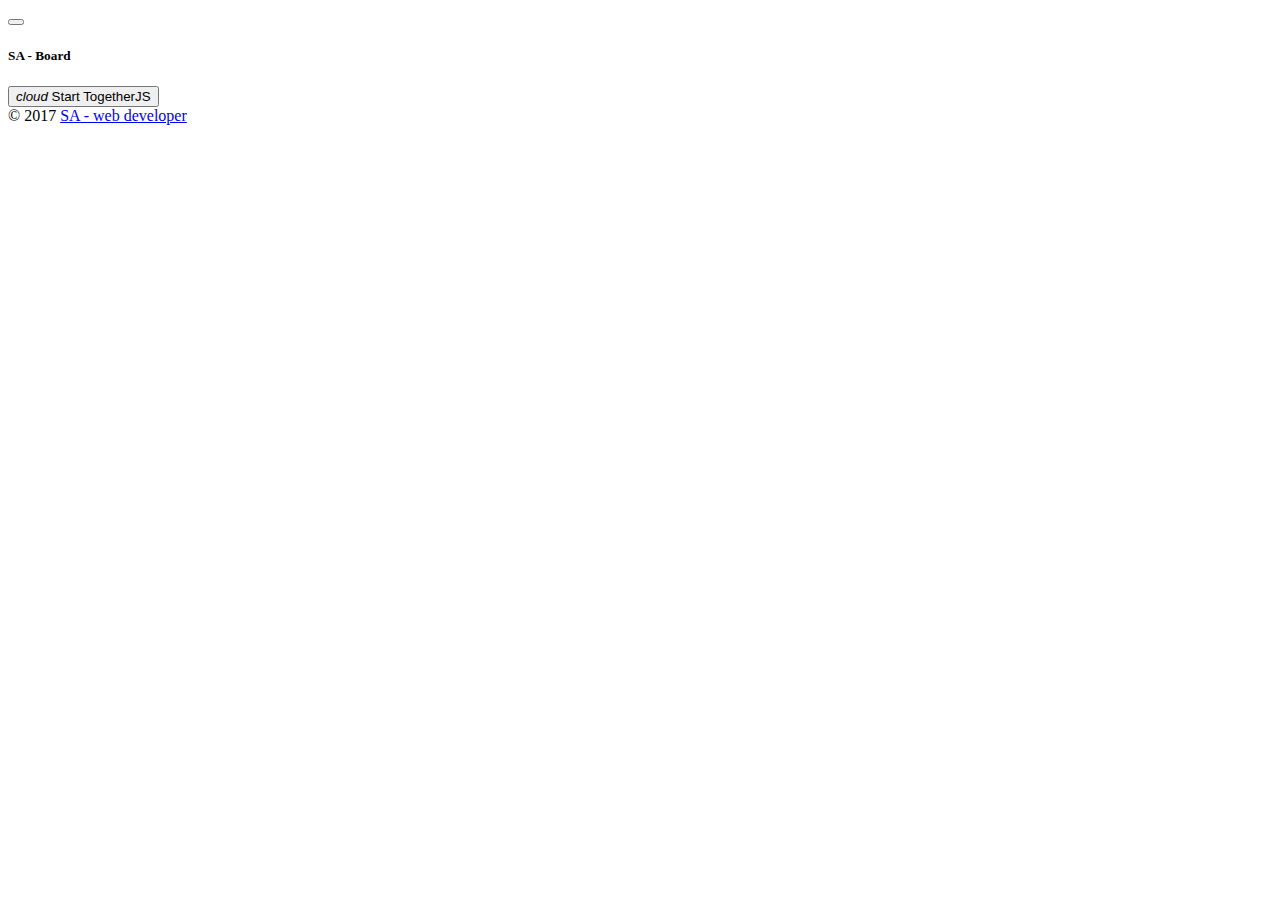
==== index.html @ 80c5e15d "footer changes" ====
<!DOCTYPE html>
<html>
<head>
	<meta charset="utf-8" />
	<title>SA - board</title>
	<link href="assets/css/material.css" rel="stylesheet">
	<link href="https://fonts.googleapis.com/css?family=Lato" rel="stylesheet">
	 <link href="https://fonts.googleapis.com/css?family=Gloria+Hallelujah" rel="stylesheet">
	 <link href="https://fonts.googleapis.com/css?family=La+Belle+Aurore" rel="stylesheet"> 
	<link href="https://fonts.googleapis.com/css?family=Alfa+Slab+One|Archivo+Black|Audiowide|Fredoka+One" rel="stylesheet">
	<link rel="stylesheet" href="assets/materialize/css/materialize.css" media="screen,projection" />
	<link rel="stylesheet" href="assets/socicon/styles.css" />
	<link rel="stylesheet" href="assets/css/style.css" />
</head>
<body>
	<main>
		<div class="row">
			<div class="col instument-panel">
				<div class="item" onmousedown="onZoomIn()" ><i class="icon zoom-in"></i></div>
				<div class="item" onmousedown="onZoomOut()" ><i class="icon zoom-out"></i></div>
				<div class="item" onmousedown="desabledModules()" ><i class="icon mouse"></i></div>
				<div class="item" onmousedown="startDrawingMode()" ><i class="icon pen"></i></div>
				<div class="item" onmousedown="startLineDrawing()" ><i class="icon line"></i></div>
				<div class="item" onmousedown="startCircleDrawing()" ><i class="icon circle"></i></div>
				<div class="item" onmousedown="startRectDrawing()" ><i class="icon square"></i></div>
				<div class="item" onmousedown="startFillRectDrawing()" ><i class="icon fill-square"></i></div>
				<div class="item" onmousedown="startTextDrawing()" ><i class="icon text"></i></div>
				<div class="item" onmousedown="startMarkerDrawing()" ><i class="icon mark"></i></div>
				<div class="item" onmousedown="bringToFront()" ><i class="icon bringToFront"></i></div>
				<div class="item" onmousedown="sendToBack()" ><i class="icon sendToBack"></i></div>
				<div class="item" onmousedown="removeObjects()" ><button class="jscolor {valueElement:'chosen-value', onFineChange:'setColor(this)'}"></button></i></div>
				<div class="item" onmousedown="sendToBack()" ><i class="icon remove"></i></div>
			</div>
			<div class="col workspace">
				<div class="board"></div>
			</div>
		</div>
	</main>
	<footer class="page-footer">
          <div class="container">
            <div class="row">
              <div class="col l6 s12">
                <h5 class="white-text">SA - Board</h5>
                <p class="grey-text text-lighten-4"></p>
              </div>
              <div class="col l4 offset-l2 s12">
                <button onclick="TogetherJS(this); return false;" class="waves-effect waves-light btn"><i class="material-icons right">cloud</i> Start TogetherJS</button>
              </div>
            </div>
          </div>
          <div class="footer-copyright">
            <div class="container">
            © 2017 
            <a class="grey-text text-lighten-4 right" href="https://slabkiy.github.io/">SA - web developer</a>
            </div>
          </div>
        </footer>
    <script src="https://togetherjs.com/togetherjs-min.js"></script>
	<script type="text/javascript" src="assets/js/board/fabricjs/dist/fabric.js"></script>
	<script type="text/javascript" src="assets/js/board/jscolor/jscolor.js"></script>
	<script type="text/javascript" src="assets/js/board/board.js"></script>

</body>
</html>
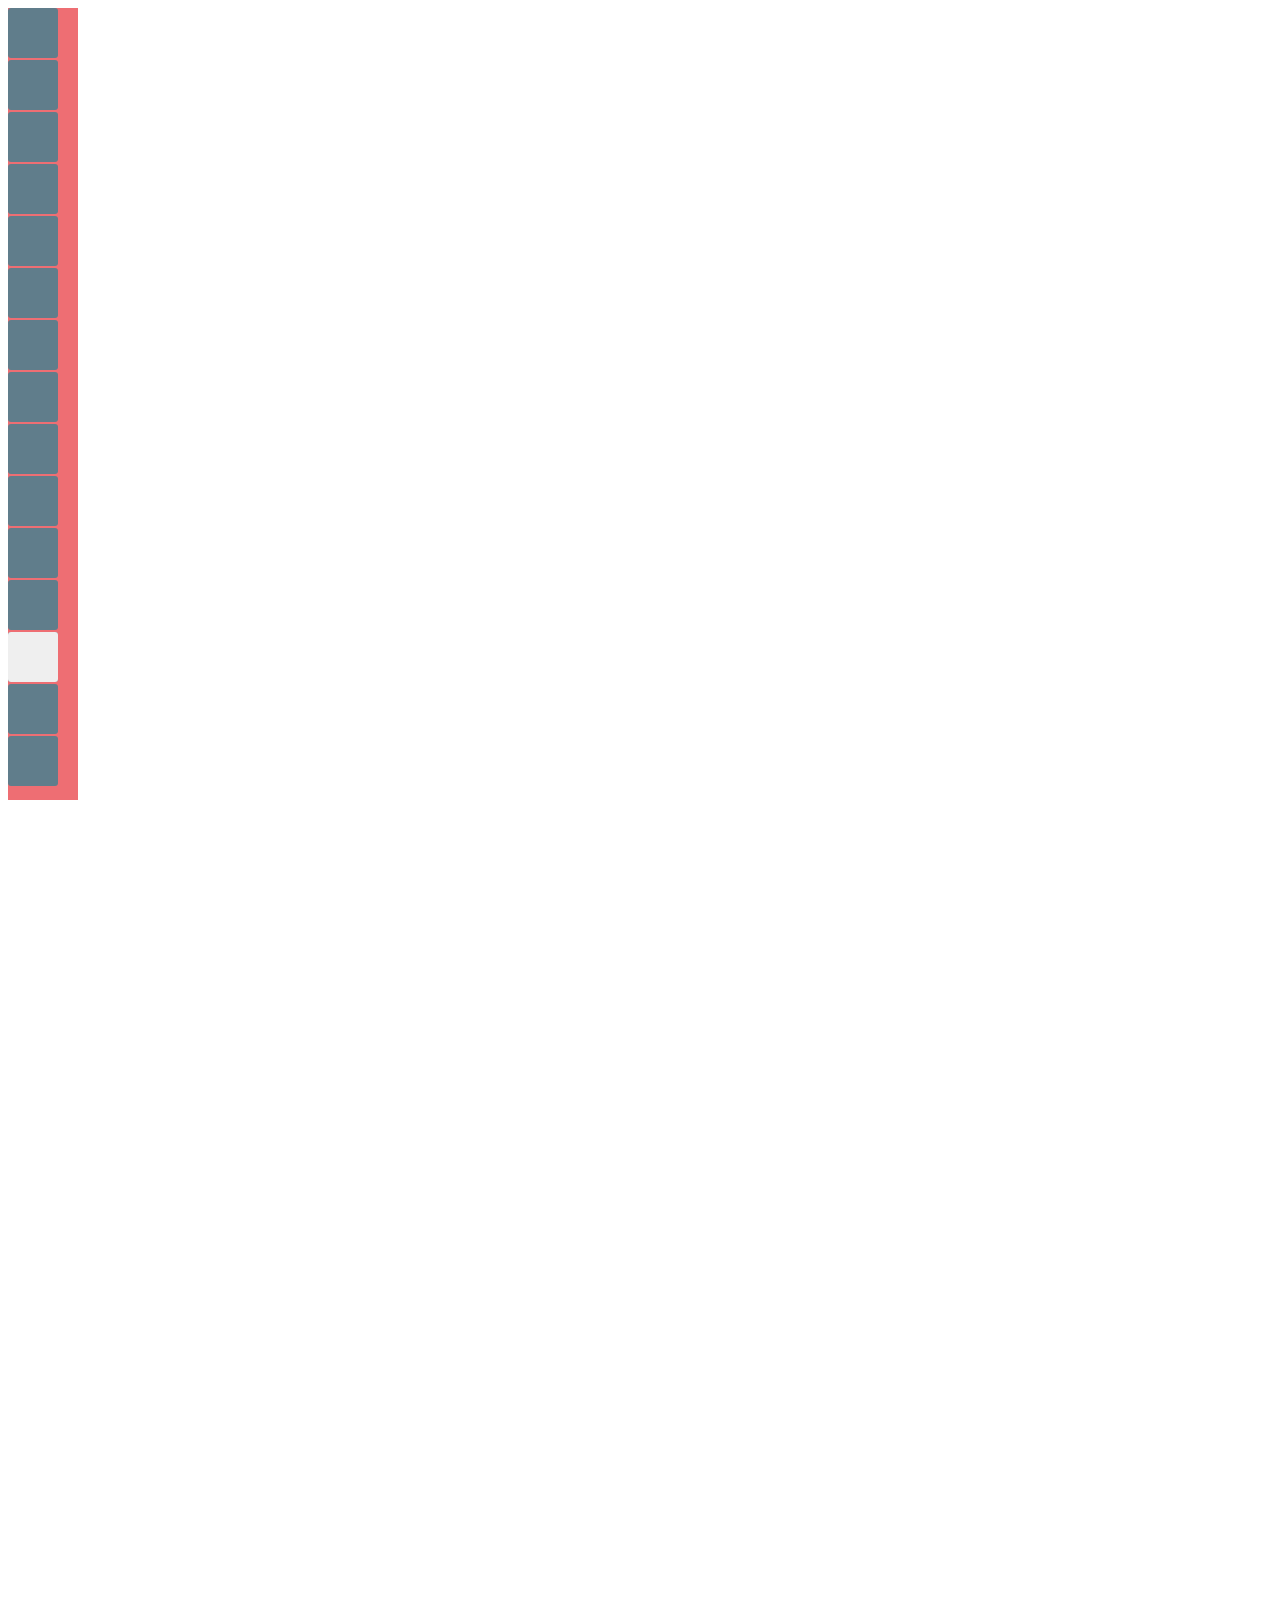
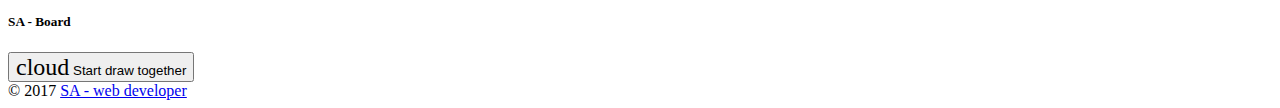
==== commit 6d22adc3: "Добавлена функция выбора ширины линии, активация выбранного элемента доски" ====
--- a/index.html
+++ b/index.html
@@ -28,8 +28,14 @@
 				<div class="item" onmousedown="startMarkerDrawing()" ><i class="icon mark"></i></div>
 				<div class="item" onmousedown="bringToFront()" ><i class="icon bringToFront"></i></div>
 				<div class="item" onmousedown="sendToBack()" ><i class="icon sendToBack"></i></div>
-				<div class="item" onmousedown="removeObjects()" ><button class="jscolor {valueElement:'chosen-value', onFineChange:'setColor(this)'}"></button></i></div>
-				<div class="item" onmousedown="sendToBack()" ><i class="icon remove"></i></div>
+				<div class="item" ><button class="jscolor {valueElement:'chosen-value', onFineChange:'setColor(this)'}"></button></i></div>
+				<div class="item" onmousedown="removeObjects()" ><i class="icon remove"></i></div>
+				<div class="item" onmousedown="selectLineWidth()" ><i class="icon line_weight"></i></div>
+			</div>
+			<div class="line-width">
+			    <p class="range-field">
+			      <input type="range" id="setWidth" min="1" max="35" />
+			    </p>
 			</div>
 			<div class="col workspace">
 				<div class="board"></div>
@@ -41,10 +47,12 @@
             <div class="row">
               <div class="col l6 s12">
                 <h5 class="white-text">SA - Board</h5>
-                <p class="grey-text text-lighten-4"></p>
+                <p class="grey-text text-lighten-4">
+                	
+                </p>
               </div>
               <div class="col l4 offset-l2 s12">
-                <button onclick="TogetherJS(this); return false;" class="waves-effect waves-light btn"><i class="material-icons right">cloud</i> Start TogetherJS</button>
+                <button onclick="TogetherJS(this); return false;" class="waves-effect waves-light btn"><i class="material-icons right">cloud</i> Start draw together</button>
               </div>
             </div>
           </div>
--- a/assets/css/style.css
+++ b/assets/css/style.css
@@ -0,0 +1,142 @@
+@font-face {
+  font-family: 'Material Icons';
+  font-style: normal;
+  font-weight: 400;
+  src: url(../iconfont/MaterialIcons-Regular.eot); /* For IE6-8 */
+  src: local('Material Icons'),
+       local('MaterialIcons-Regular'),
+       url(../iconfont/MaterialIcons-Regular.woff2) format('woff2'),
+       url(../iconfont/MaterialIcons-Regular.woff) format('woff'),
+       url(../iconfont/MaterialIcons-Regular.ttf) format('truetype');
+}
+.material-icons {
+  font-family: 'Material Icons';
+  font-weight: normal;
+  font-style: normal;
+  font-size: 24px;  /* Preferred icon size */
+  display: inline-block;
+  line-height: 1;
+  text-transform: none;
+  letter-spacing: normal;
+  word-wrap: normal;
+  white-space: nowrap;
+  direction: ltr;
+
+  /* Support for all WebKit browsers. */
+  -webkit-font-smoothing: antialiased;
+  /* Support for Safari and Chrome. */
+  text-rendering: optimizeLegibility;
+
+  /* Support for Firefox. */
+  -moz-osx-font-smoothing: grayscale;
+
+  /* Support for IE. */
+  font-feature-settings: 'liga';
+}
+body{
+	overflow: hidden;
+	display: flex;
+    min-height: 100vh;
+    flex-direction: column;
+}
+.active{
+  background-color: #546e7a !important;
+}
+.board{
+	height: 100%;
+}
+.instument-panel{
+	width: 70px;
+	overflow: auto;
+  background-color: #ee6e73;
+}
+.item{	width: 50px;
+	height: 50px;
+	background-color: #607d8b;
+	border-radius: 3px;
+	margin-bottom: 2px;
+  cursor: pointer;
+}
+.item:hover{
+  background-color: #546e7a;
+  cursor: pointer;
+}
+.jscolor{
+  width: 100%;
+  height: 100%;
+  border-radius: 3px;
+  border:0px;
+}
+main {
+	flex: 1 0 auto;
+}
+.row{
+  margin-bottom: 0px !important;
+}
+.line-width{
+  width: 200px;
+  position: absolute;
+  z-index: 999;
+  height: 50px;
+  background-color: #546e7a;
+  border-bottom-right-radius: 3px;
+  border-top-right-radius: 3px;
+  display: none;
+}
+input[type="range"]{
+  margin: 0 auto;
+}
+ /*************icons*****************/
+ .icon{
+ 	width: 48px;
+ 	height: 48px;
+ 	margin: 0 auto;
+ 	display: block;
+ }
+ .zoom-in{
+ 	background-image: url('../images/icons/zoom_in_white_48x48.png');
+ }
+.zoom-out{
+ 	background-image: url('../images/icons/zoom_out_white_48x48.png');
+ }
+.circle{
+ 	background-image: url('../images/icons/circle_white_48x48.png');	
+ }
+.line{
+ 	background-image: url('../images/icons/line_white_48x48.png');	
+   background-size: cover;
+ }
+.square{
+ 	background-image: url('../images/icons/crop_square_white_48x48.png');	
+ }
+ .fill-square{
+ 	background-image: url('../images/icons/fill_square_white_48x48.png');	
+ }
+.pen{
+ 	background-image: url('../images/icons/create_white_48x48.png');	
+ }
+ .text{
+ 	background-image: url('../images/icons/text_white_48x48.png');	
+ }
+.mark{
+  background-image: url('../images/icons/mark_white_48x48.png');  
+ }
+.mouse{
+  background-image: url('../images/icons/icon_board_mouse.png');
+   background-size: cover;
+}
+.bringToFront{
+  background-image: url("../images/icons/icon_board_lup.png");
+   background-size: cover;
+}
+.sendToBack{
+ background-image: url("../images/icons/icon_board_ldown.png"); 
+  background-size: cover;
+}
+.remove{
+ background-image: url("../images/icons/delete_white_48x48.png"); 
+  background-size: cover;
+}
+.line_weight{
+  background-image: url("../images/icons/line_weight.png");
+}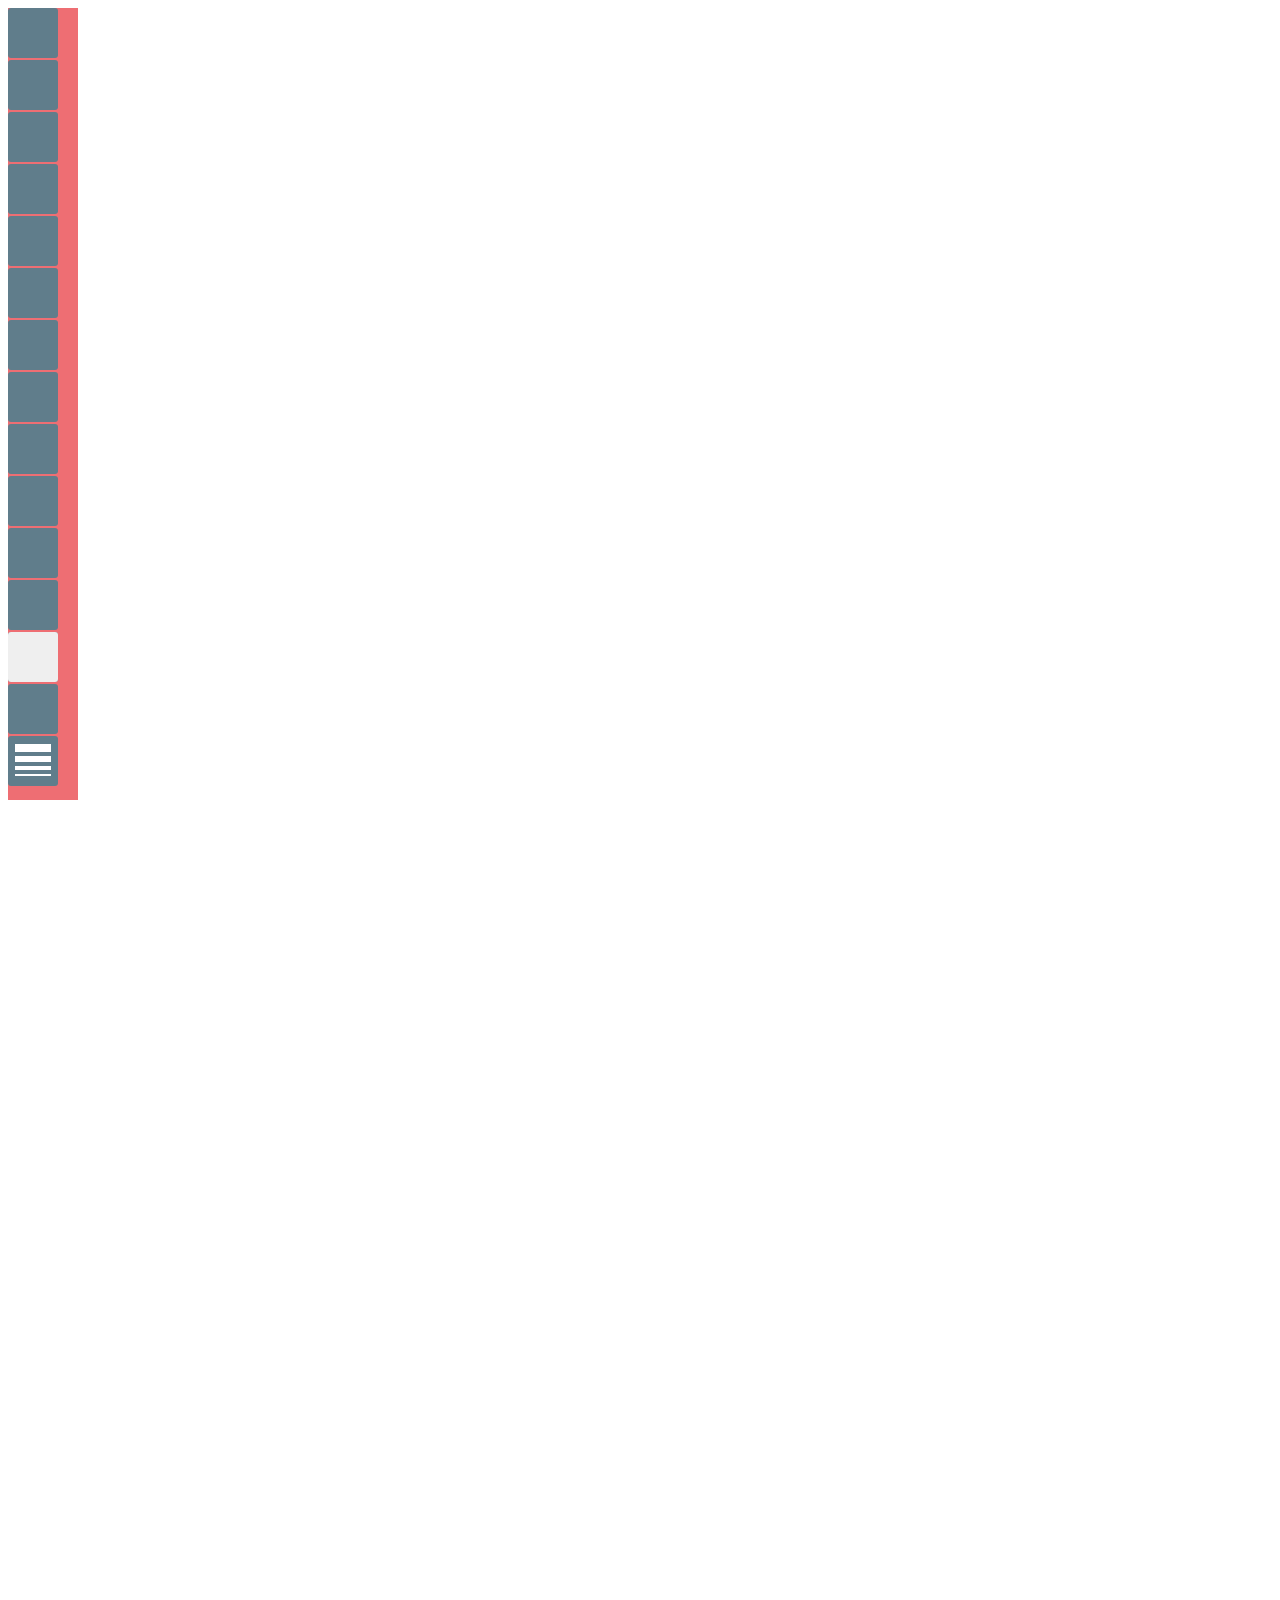
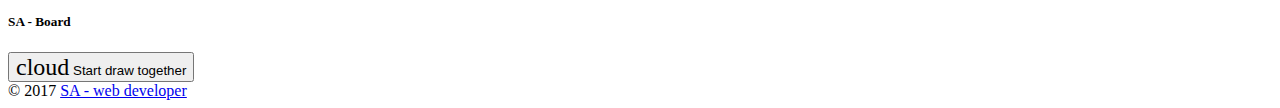
==== commit e72f050f: "Исправлен баг подгрузки" ====
--- a/index.html
+++ b/index.html
@@ -3,7 +3,6 @@
 <head>
 	<meta charset="utf-8" />
 	<title>SA - board</title>
-	<link href="assets/css/material.css" rel="stylesheet">
 	<link href="https://fonts.googleapis.com/css?family=Lato" rel="stylesheet">
 	 <link href="https://fonts.googleapis.com/css?family=Gloria+Hallelujah" rel="stylesheet">
 	 <link href="https://fonts.googleapis.com/css?family=La+Belle+Aurore" rel="stylesheet"> 
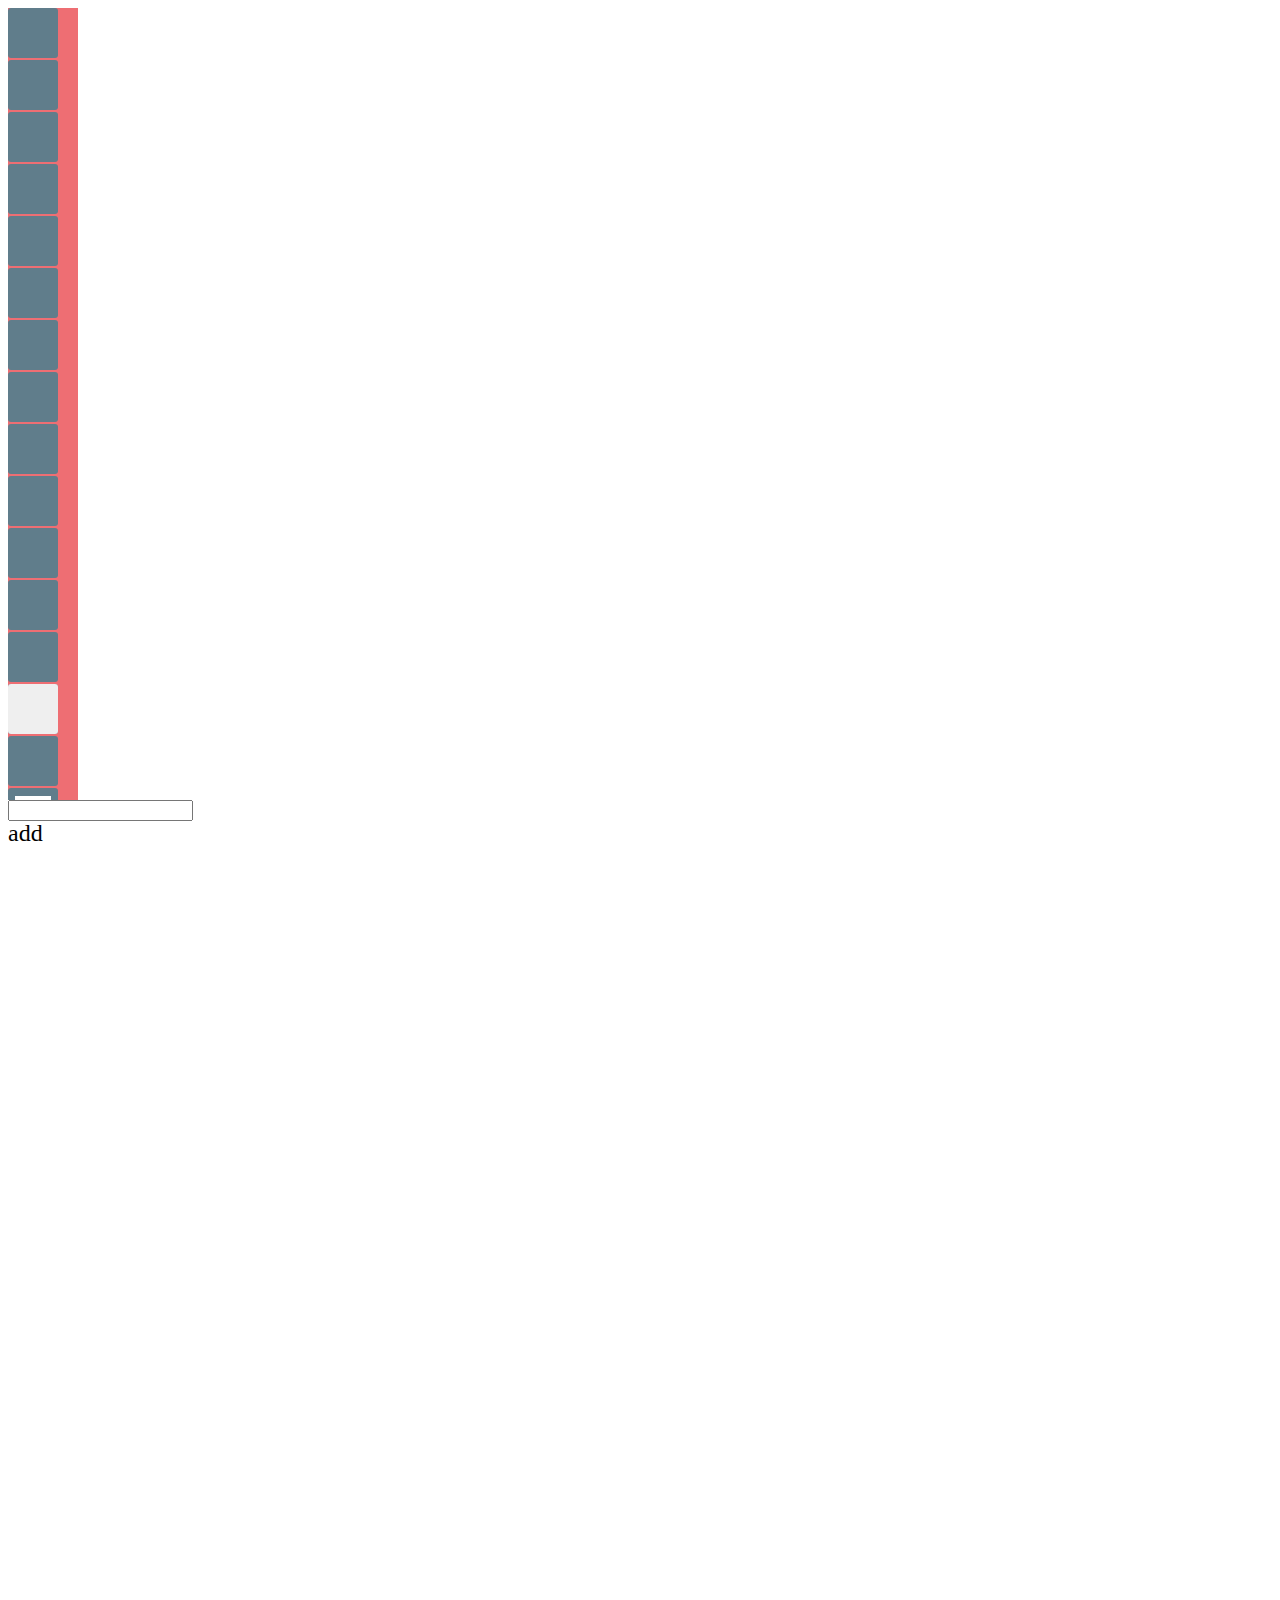
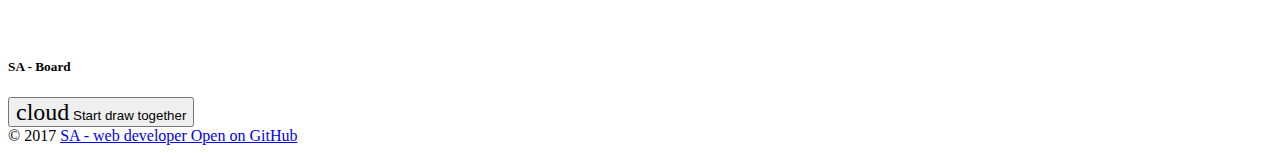
==== commit b41aef4f: "Добавленa ссылка на GitHub" ====
--- a/index.html
+++ b/index.html
@@ -5,11 +5,12 @@
 	<title>SA - board</title>
 	<link href="https://fonts.googleapis.com/css?family=Lato" rel="stylesheet">
 	 <link href="https://fonts.googleapis.com/css?family=Gloria+Hallelujah" rel="stylesheet">
-	 <link href="https://fonts.googleapis.com/css?family=La+Belle+Aurore" rel="stylesheet"> 
+	 <link href="https://fonts.googleapis.com/css?family=La+Belle+Aurore" rel="stylesheet">
 	<link href="https://fonts.googleapis.com/css?family=Alfa+Slab+One|Archivo+Black|Audiowide|Fredoka+One" rel="stylesheet">
 	<link rel="stylesheet" href="assets/materialize/css/materialize.css" media="screen,projection" />
 	<link rel="stylesheet" href="assets/socicon/styles.css" />
 	<link rel="stylesheet" href="assets/css/style.css" />
+	<meta name="description" content="It is the module for you site which allows you to draw on the interactive board together">
 </head>
 <body>
 	<main>
@@ -25,9 +26,10 @@
 				<div class="item" onmousedown="startFillRectDrawing()" ><i class="icon fill-square"></i></div>
 				<div class="item" onmousedown="startTextDrawing()" ><i class="icon text"></i></div>
 				<div class="item" onmousedown="startMarkerDrawing()" ><i class="icon mark"></i></div>
+				<div class="item" onmousedown="addImagesUrl()" ><i class="icon image"></i></div>
 				<div class="item" onmousedown="bringToFront()" ><i class="icon bringToFront"></i></div>
 				<div class="item" onmousedown="sendToBack()" ><i class="icon sendToBack"></i></div>
-				<div class="item" ><button class="jscolor {valueElement:'chosen-value', onFineChange:'setColor(this)'}"></button></i></div>
+				<div class="item" ><button class="jscolor {valueElement:'chosen-value', onFineChange:'setColor(this)'}"></button></div>
 				<div class="item" onmousedown="removeObjects()" ><i class="icon remove"></i></div>
 				<div class="item" onmousedown="selectLineWidth()" ><i class="icon line_weight"></i></div>
 			</div>
@@ -36,36 +38,94 @@
 			      <input type="range" id="setWidth" min="1" max="35" />
 			    </p>
 			</div>
+			<div class="image-url">
+			    <div class="input-field col s8">
+		          <input id="image_url" type="text" class="validate">
+		        </div>
+		        <div class="col s4">
+		        	<a class="waves-effect waves-light btn add-btn"><i class="material-icons">add</i></a>
+		        </div>
+			</div>
 			<div class="col workspace">
 				<div class="board"></div>
 			</div>
 		</div>
 	</main>
-	<footer class="page-footer">
+	<footer class="page-footer deep-purple">
           <div class="container">
             <div class="row">
               <div class="col l6 s12">
                 <h5 class="white-text">SA - Board</h5>
                 <p class="grey-text text-lighten-4">
-                	
+
                 </p>
               </div>
               <div class="col l4 offset-l2 s12">
-                <button onclick="TogetherJS(this); return false;" class="waves-effect waves-light btn"><i class="material-icons right">cloud</i> Start draw together</button>
+                <button id="start-togetherjs" class="waves-effect waves-light btn"><i class="material-icons right">cloud</i> Start draw together</button>
               </div>
             </div>
           </div>
-          <div class="footer-copyright">
+          <div class="footer-copyright deep-purple darken-3">
             <div class="container">
-            © 2017 
-            <a class="grey-text text-lighten-4 right" href="https://slabkiy.github.io/">SA - web developer</a>
+            © 2017
+            <a class="grey-text text-lighten-4 right" href="https://slabkiy.github.io/"> SA - web developer </a>
+						<a class="grey-text text-lighten-4 right" href="https://github.com/Slabkiy/SA-Board.git"> Open on  GitHub </a>
             </div>
           </div>
         </footer>
     <script src="https://togetherjs.com/togetherjs-min.js"></script>
+    <script type="text/javascript" src="https://code.jquery.com/jquery-2.1.1.min.js"></script>
+    <script type="text/javascript" src="assets/materialize/js/materialize.min.js"></script>
 	<script type="text/javascript" src="assets/js/board/fabricjs/dist/fabric.js"></script>
 	<script type="text/javascript" src="assets/js/board/jscolor/jscolor.js"></script>
 	<script type="text/javascript" src="assets/js/board/board.js"></script>
+	<script>
+		var TogetherJSConfig_dontShowClicks = true;
 
+		$(function () {
+			$("#start-togetherjs").click(TogetherJS);
+
+		});
+
+	</script>
+	<!-- Yandex.Metrika counter -->
+	<script type="text/javascript">
+	    (function (d, w, c) {
+	        (w[c] = w[c] || []).push(function() {
+	            try {
+	                w.yaCounter43194549 = new Ya.Metrika({
+	                    id:43194549,
+	                    clickmap:true,
+	                    trackLinks:true,
+	                    accurateTrackBounce:true,
+	                    webvisor:true
+	                });
+	            } catch(e) { }
+	        });
+
+	        var n = d.getElementsByTagName("script")[0],
+	            s = d.createElement("script"),
+	            f = function () { n.parentNode.insertBefore(s, n); };
+	        s.type = "text/javascript";
+	        s.async = true;
+	        s.src = "https://mc.yandex.ru/metrika/watch.js";
+
+	        if (w.opera == "[object Opera]") {
+	            d.addEventListener("DOMContentLoaded", f, false);
+	        } else { f(); }
+	    })(document, window, "yandex_metrika_callbacks");
+	</script>
+	<!--<noscript><div><img src="https://mc.yandex.ru/watch/43194549" style="position:absolute; left:-9999px;" alt="" /></div></noscript>-->
+	<!-- /Yandex.Metrika counter -->
+	<script>
+	  (function(i,s,o,g,r,a,m){i['GoogleAnalyticsObject']=r;i[r]=i[r]||function(){
+	  (i[r].q=i[r].q||[]).push(arguments)},i[r].l=1*new Date();a=s.createElement(o),
+	  m=s.getElementsByTagName(o)[0];a.async=1;a.src=g;m.parentNode.insertBefore(a,m)
+	  })(window,document,'script','https://www.google-analytics.com/analytics.js','ga');
+
+	  ga('create', 'UA-93027147-1', 'auto');
+	  ga('send', 'pageview');
+
+	</script>
 </body>
 </html>
